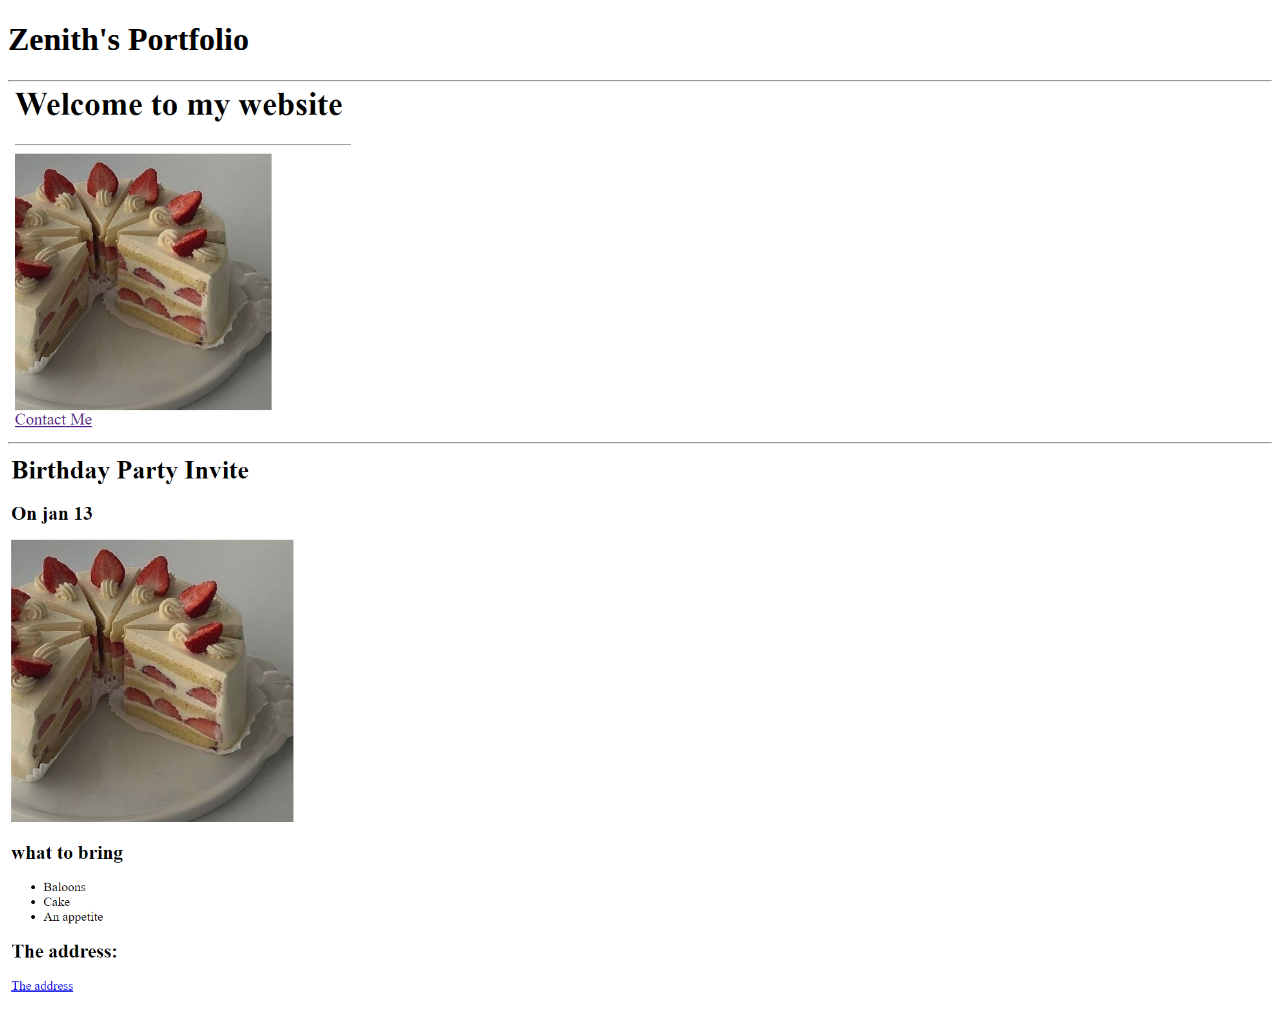
==== index.html @ 965d3c1d "Add files via upload" ====
<!DOCTYPE html>
<html lang="en">
<head>
    <meta charset="UTF-8">
    <meta name="viewport" content="width=device-width, initial-scale=1.0">
    <title>Zen</title>
</head>
<body>
    <h1>Zenith's Portfolio</h1><hr />
  <a href="./other code/website.html" ><img src="./images/web.png" height="340" /> <br /></a>  <hr />
  <a href="./other code/birthdaywebsite.html"><img src="./images/website.png" height="570" /></a>  
</body>
</html>
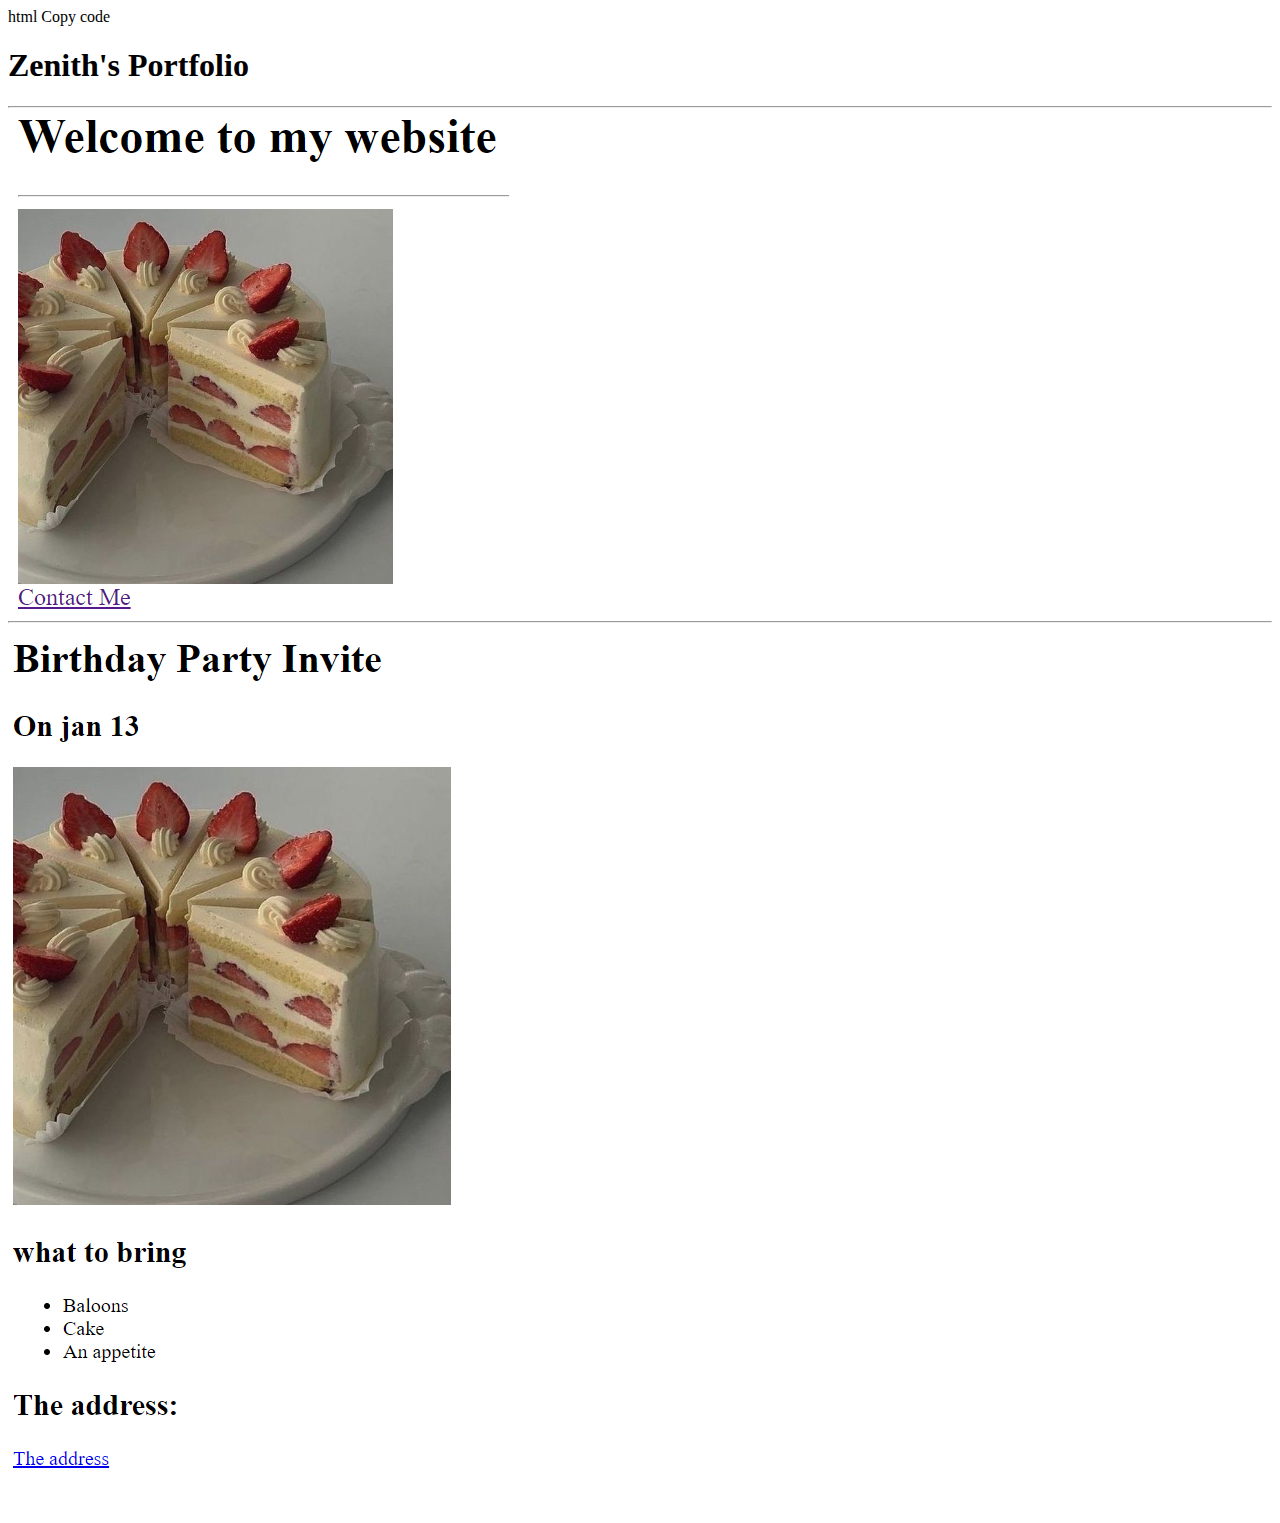
==== commit 74606603: "Update index.html" ====
--- a/index.html
+++ b/index.html
@@ -1,13 +1,18 @@
+html
+Copy code
 <!DOCTYPE html>
 <html lang="en">
 <head>
     <meta charset="UTF-8">
     <meta name="viewport" content="width=device-width, initial-scale=1.0">
     <title>Zen</title>
+    <link rel="stylesheet" href="styles.css">
 </head>
-<body>
-    <h1>Zenith's Portfolio</h1><hr />
-  <a href="./other code/website.html" ><img src="./images/web.png" height="340" /> <br /></a>  <hr />
-  <a href="./other code/birthdaywebsite.html"><img src="./images/website.png" height="570" /></a>  
+<body class="container-portfolio">
+    <h1>Zenith's Portfolio</h1>
+    <hr />
+    <a href="./other code/website.html"><img src="./images/web.png" alt="Web Project" /></a>
+    <hr />
+    <a href="./other code/birthdaywebsite.html"><img src="./images/website.png" alt="Birthday Website" /></a>
 </body>
-</html>+</html>
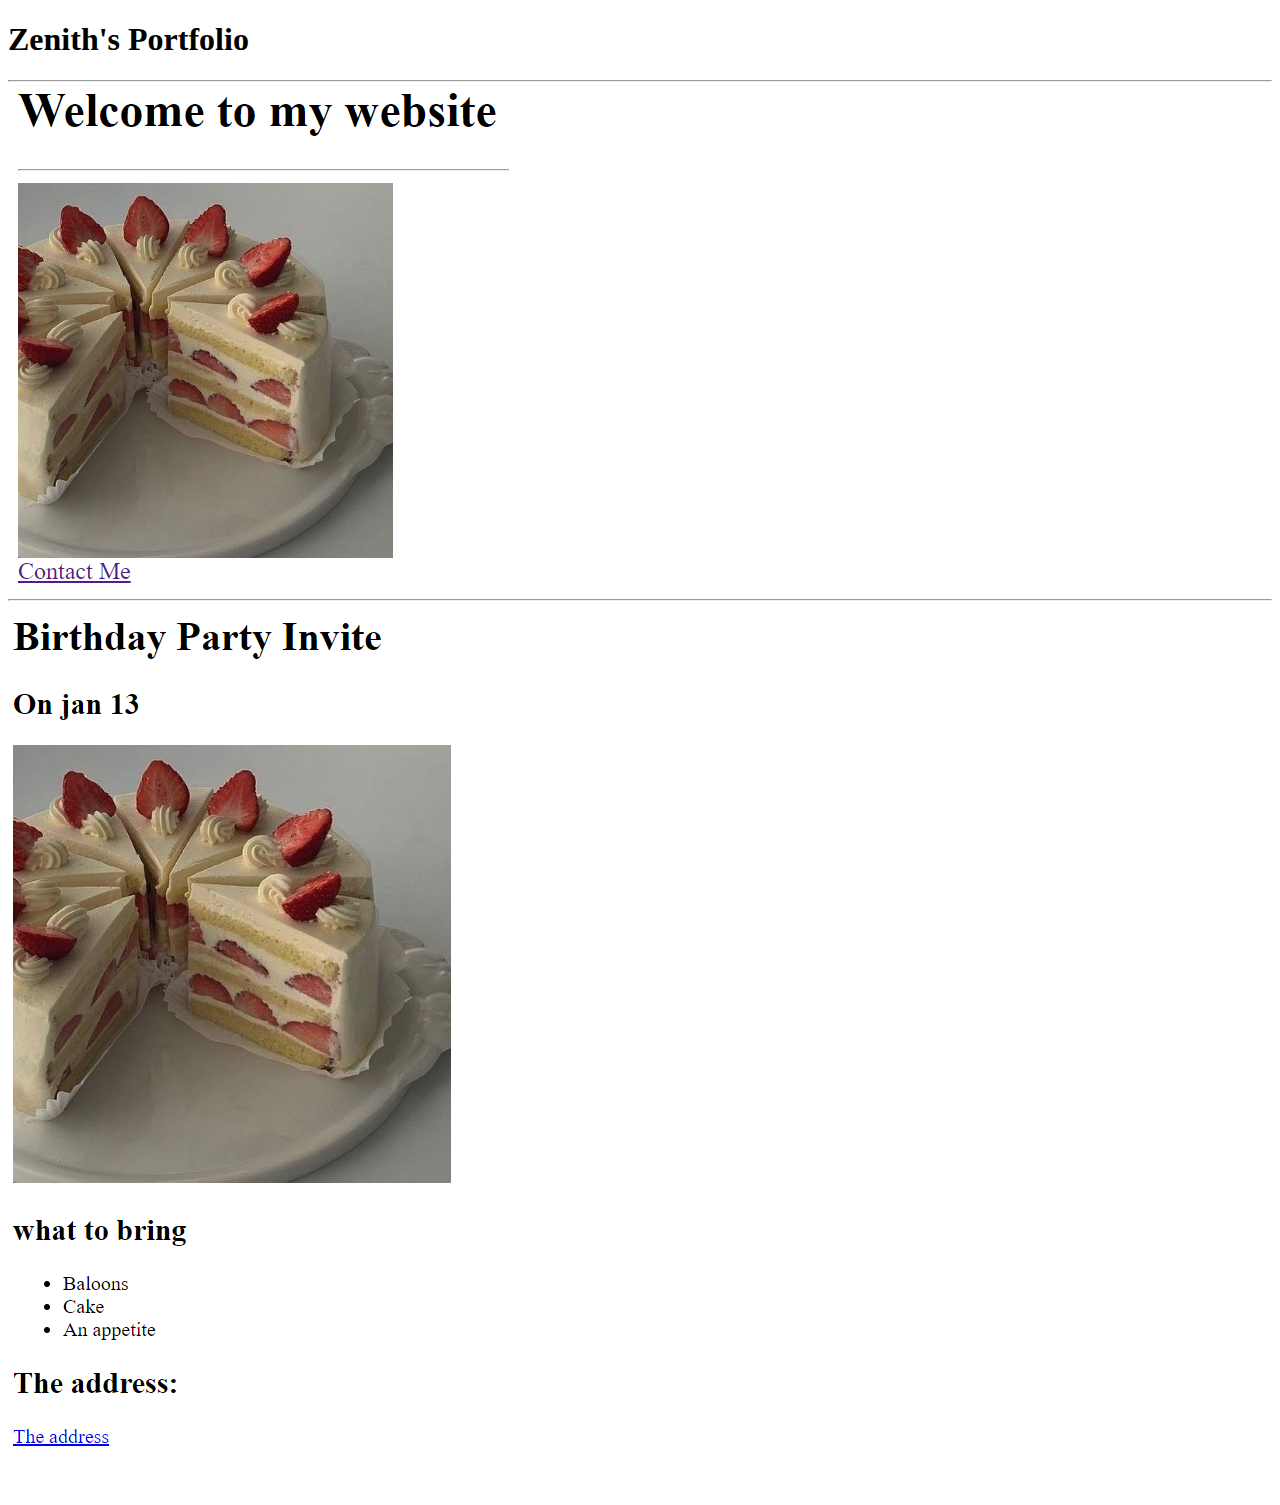
==== commit d85cd12a: "Update index.html" ====
--- a/index.html
+++ b/index.html
@@ -1,5 +1,4 @@
-html
-Copy code
+
 <!DOCTYPE html>
 <html lang="en">
 <head>
